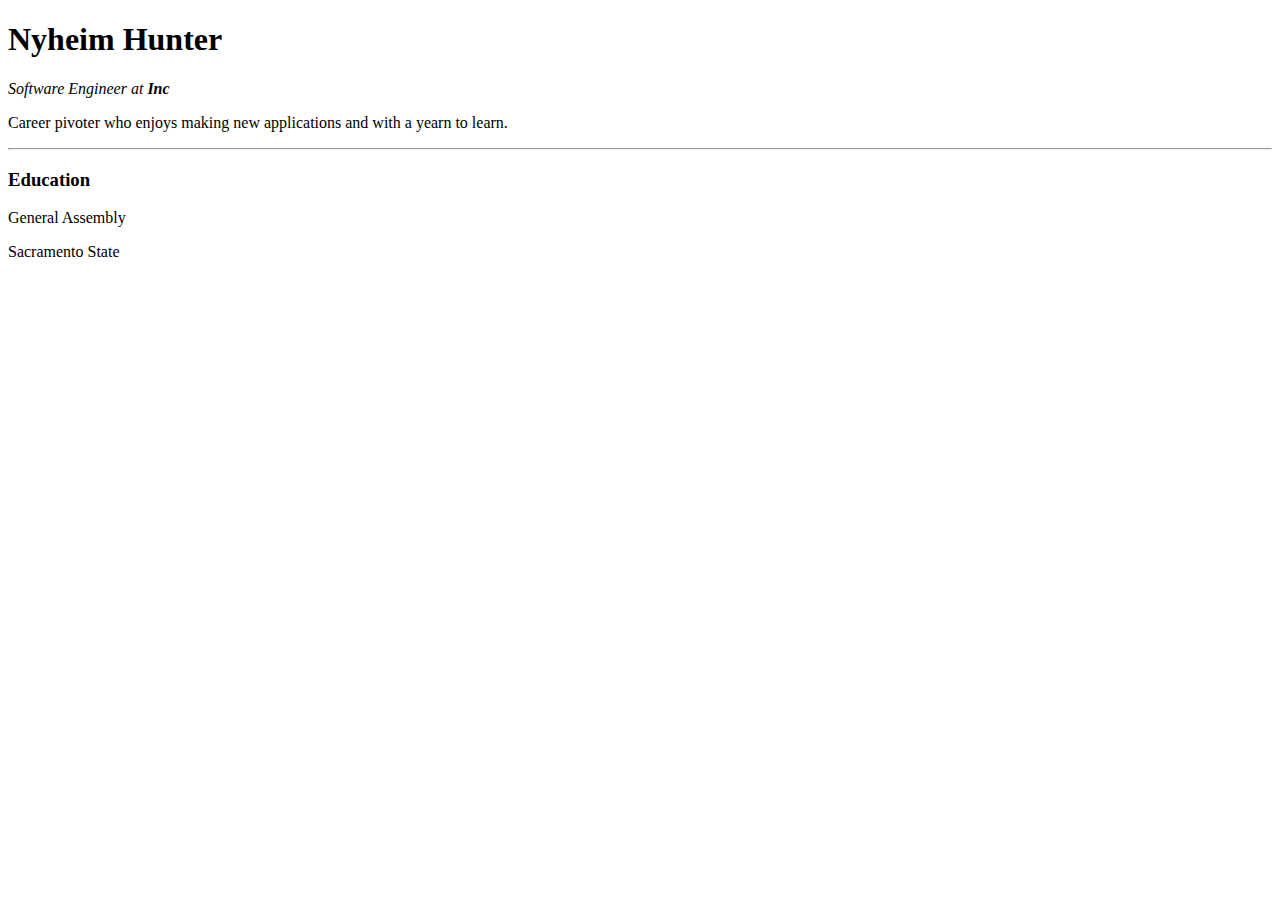
==== HTML/HTML_personal_site/index.html @ 60a01b9a "HTML website" ====
<!DOCTYPE html>
<html lang="en">
  <head>
    <meta charset="UTF-8">
    <meta http-equiv="X-UA-Compatible" content="IE=edge">
    <meta name="viewport" content="width=device-width, initial-scale=1.0">
    <title>Nyheim's Personal Site</title>
  </head>
  <body>
    <h1>Nyheim Hunter</h1>
    <p><em>Software Engineer at <strong>Inc</strong></em></p>
    <p>Career pivoter who enjoys making new applications and with a yearn to learn.</p>
    <hr>
    <h3>Education</h3>
    <p>General Assembly</p>
    <p>Sacramento State</p>
  </body>
</html>
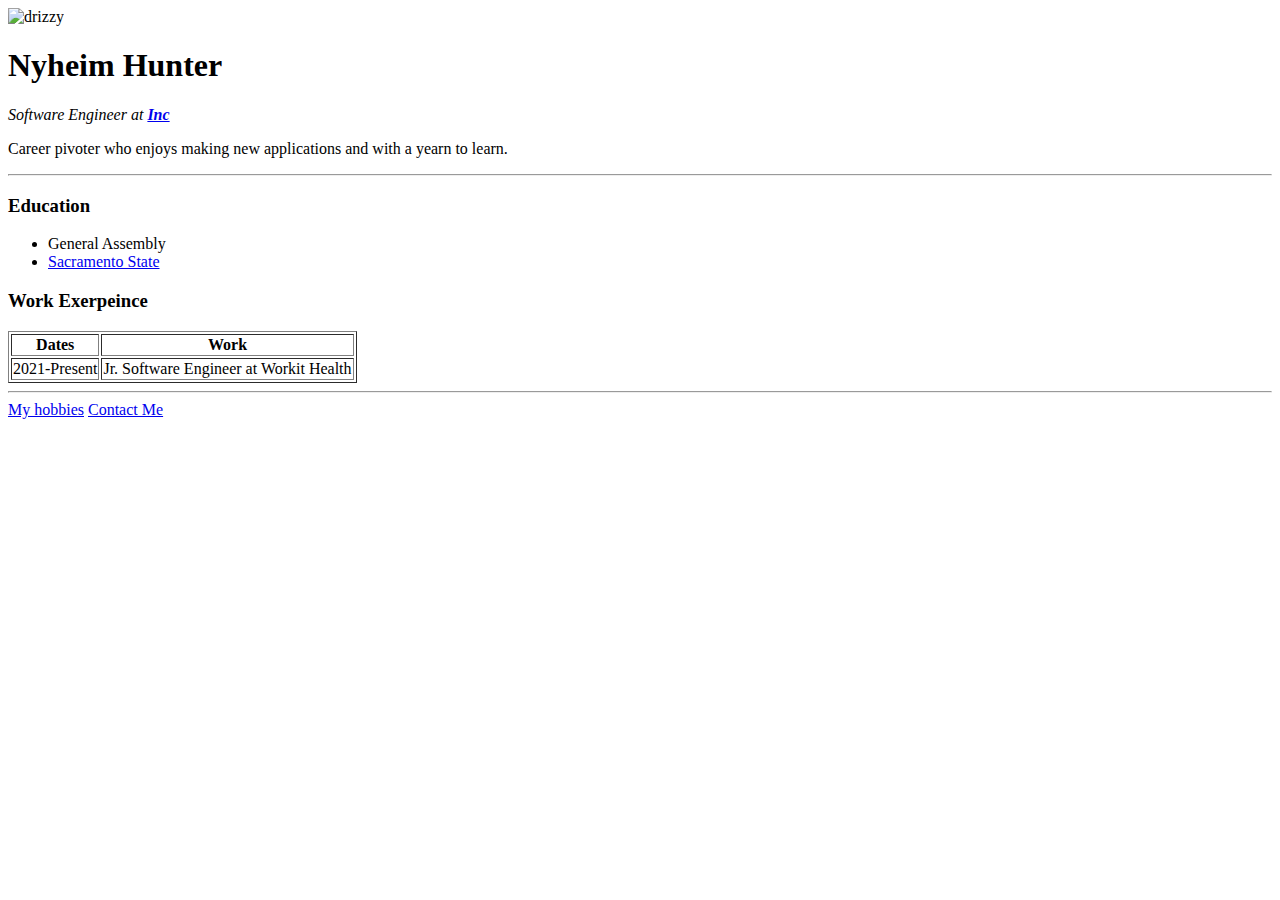
==== commit 4ec80c82: "HTML tables" ====
--- a/HTML/HTML_personal_site/index.html
+++ b/HTML/HTML_personal_site/index.html
@@ -7,12 +7,32 @@
     <title>Nyheim's Personal Site</title>
   </head>
   <body>
+    <img src="images/drizzy.JPG" alt="drizzy">
     <h1>Nyheim Hunter</h1>
-    <p><em>Software Engineer at <strong>Inc</strong></em></p>
+    <p><em>Software Engineer at <strong><a href="https://www.linkedin.com/in/nyheimhunter/">Inc</a></strong></em></p>
     <p>Career pivoter who enjoys making new applications and with a yearn to learn.</p>
     <hr>
     <h3>Education</h3>
-    <p>General Assembly</p>
-    <p>Sacramento State</p>
+    <ul>
+      <li>General Assembly</li>
+      <li> <a href="https://youtu.be/JEqv--3D_M8"> Sacramento State </a></li>
+    </ul>
+    <h3>Work Exerpeince</h3>
+    <table border="1">
+      <thead>
+
+      </thead>
+        <tr>
+          <th>Dates</th>
+          <th>Work </th>
+        </tr>
+        <tr>
+          <td>2021-Present</td>
+          <td>Jr. Software Engineer at Workit Health</td>
+        </tr>
+    </table>
+    <hr>
+    <a href="hobbies.html">My hobbies</a>
+    <a href="contact.html">Contact Me</a>
   </body>
-</html>+</html>
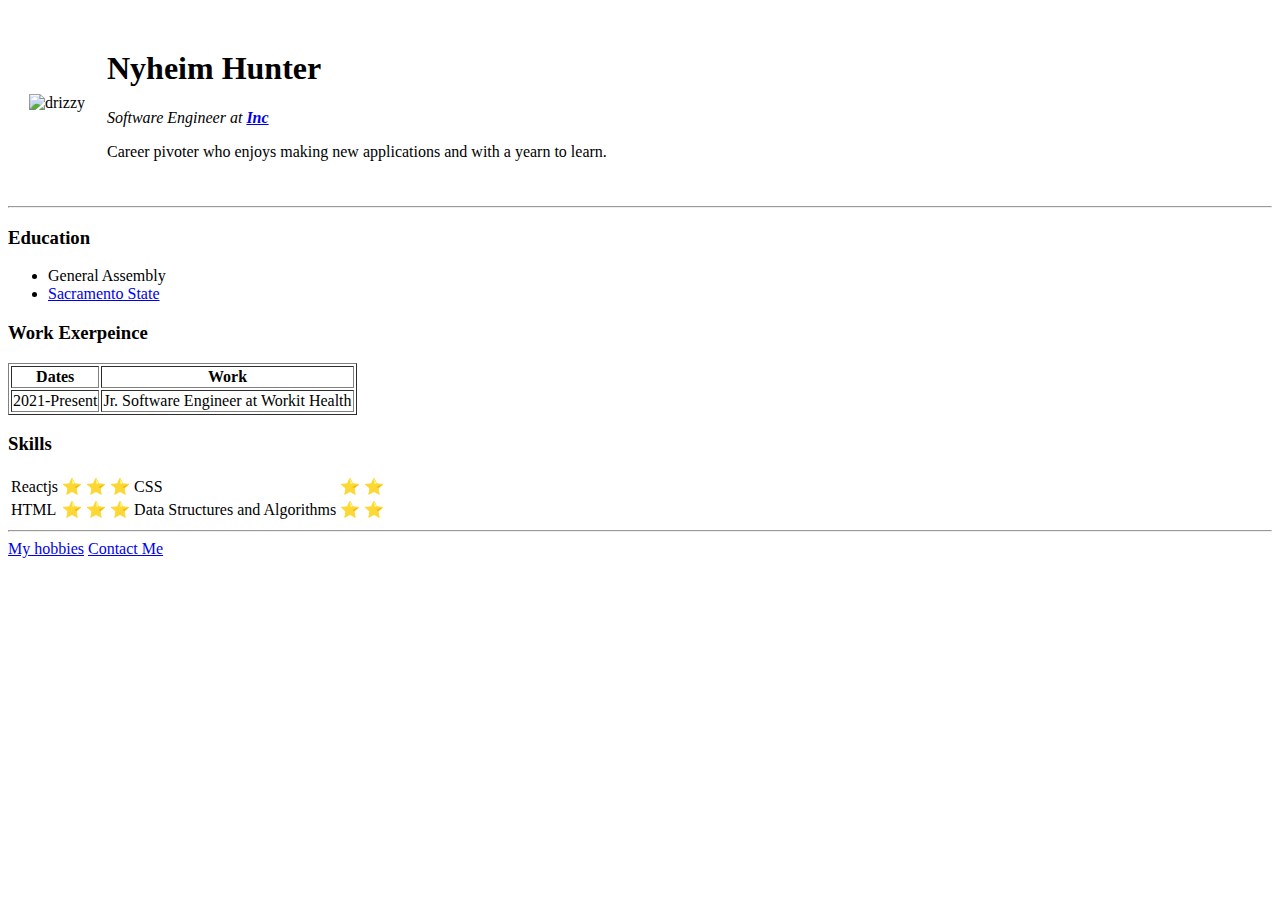
==== commit 4a0abcd2: "HTML table challenge" ====
--- a/HTML/HTML_personal_site/index.html
+++ b/HTML/HTML_personal_site/index.html
@@ -7,10 +7,16 @@
     <title>Nyheim's Personal Site</title>
   </head>
   <body>
-    <img src="images/drizzy.JPG" alt="drizzy">
-    <h1>Nyheim Hunter</h1>
-    <p><em>Software Engineer at <strong><a href="https://www.linkedin.com/in/nyheimhunter/">Inc</a></strong></em></p>
-    <p>Career pivoter who enjoys making new applications and with a yearn to learn.</p>
+    <table cellspacing="20">
+      <tr>
+        <td>    <img src="images/drizzy.JPG" alt="drizzy">
+        </td>
+        <td><h1>Nyheim Hunter</h1>
+          <p><em>Software Engineer at <strong><a href="https://www.linkedin.com/in/nyheimhunter/">Inc</a></strong></em></p>
+          <p>Career pivoter who enjoys making new applications and with a yearn to learn.</p>
+        </td>
+      </tr>
+    </table>
     <hr>
     <h3>Education</h3>
     <ul>
@@ -19,9 +25,6 @@
     </ul>
     <h3>Work Exerpeince</h3>
     <table border="1">
-      <thead>
-
-      </thead>
         <tr>
           <th>Dates</th>
           <th>Work </th>
@@ -31,6 +34,23 @@
           <td>Jr. Software Engineer at Workit Health</td>
         </tr>
     </table>
+    <table>
+      <h3>Skills</h3>
+      <tr>
+        <td>Reactjs</td>
+        <td>&#11088; &#11088; &#11088;</td>
+        <td>CSS</td>
+        <td>&#11088; &#11088;</td>
+      </tr>
+      <tr>
+        
+        <td>HTML</td>
+        <td>&#11088; &#11088; &#11088;</td>
+        <td>Data Structures and Algorithms</td>
+        <td>&#11088; &#11088;</td>
+      </tr>
+
+    </table>
     <hr>
     <a href="hobbies.html">My hobbies</a>
     <a href="contact.html">Contact Me</a>
